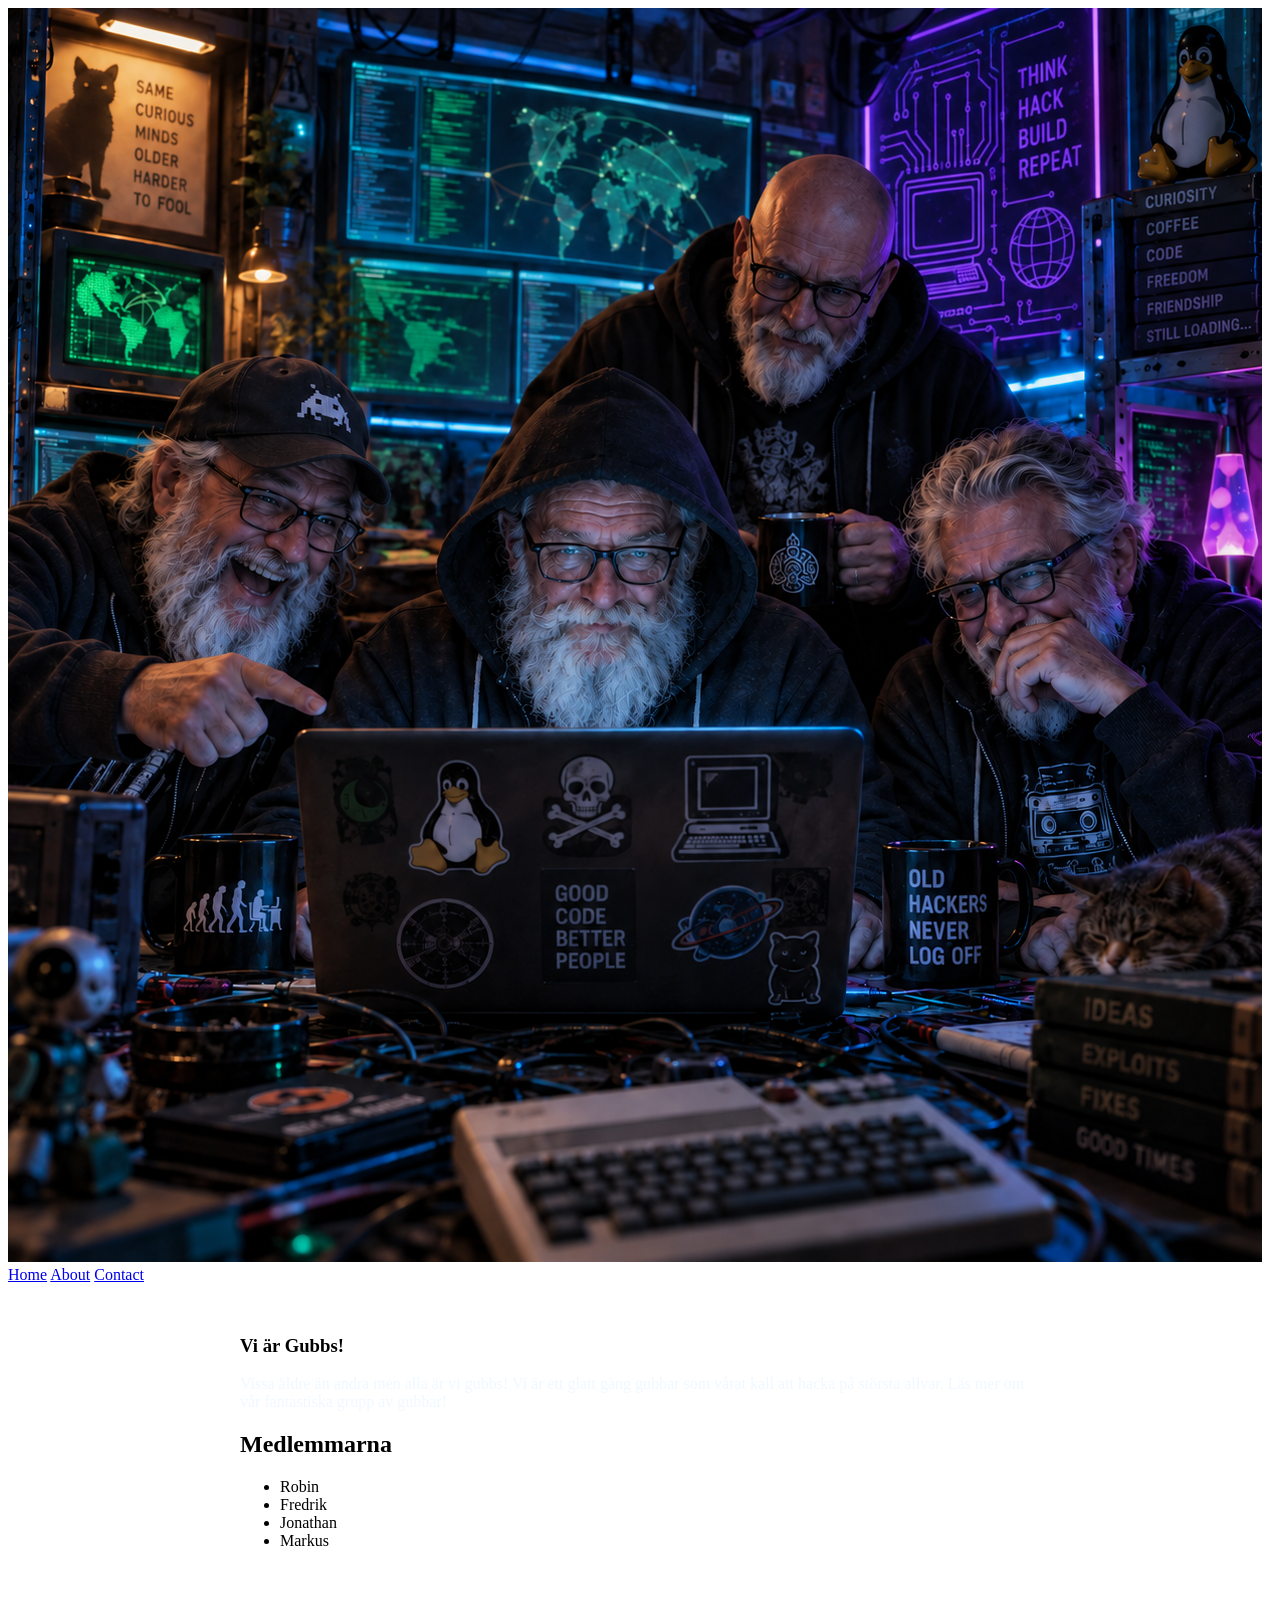
==== index.html @ f4289976 "Add logo and fix nav links" ====
<!DOCTYPE html>
<html lang="en">

<head>
    <meta charset="UTF-8">
    <meta name="viewport" content="width=device-width, initial-scale=1.0">
    <title>Gubbs da page</title>
    <link href="style.css" rel="stylesheet">
</head>

<body>
    <header>
        <img class='gubbs-logo' href="style.css" src="logo.png" alt="Logo på Gubbs">
        <nav>
          <a href="index.html">Home</a>
          <a href="about.html">About</a>
          <a href="contact.html">Contact</a>
        </nav>
    </header>
    <main>
        <article>
            <section>
                <a href></a>
                <h1>Vi är Gubbs!</h1>
                <p>Vissa äldre än andra men alla är vi gubbs! Vi är ett glatt gäng gubbar som vårat kall att hacka på
                    största allvar. Läs mer om vår fantastiska grupp av gubbar!</p>
                <h2>Medlemmarna</h2>
                <ul>
                    <li>Robin</li>
                    <li>Fredrik</li>
                    <li>Jonathan</li>
                    <li>Markus</li>
                </ul>
            </section>
        </article>
    </main>
    <footer>

    </footer>
</body>

</html>
---- style.css ----
p{color:aliceblue;}
main {
  max-width: 800px;
  margin: 0 auto;
  padding: 2rem;
}
.gubbs-logo {
  
}
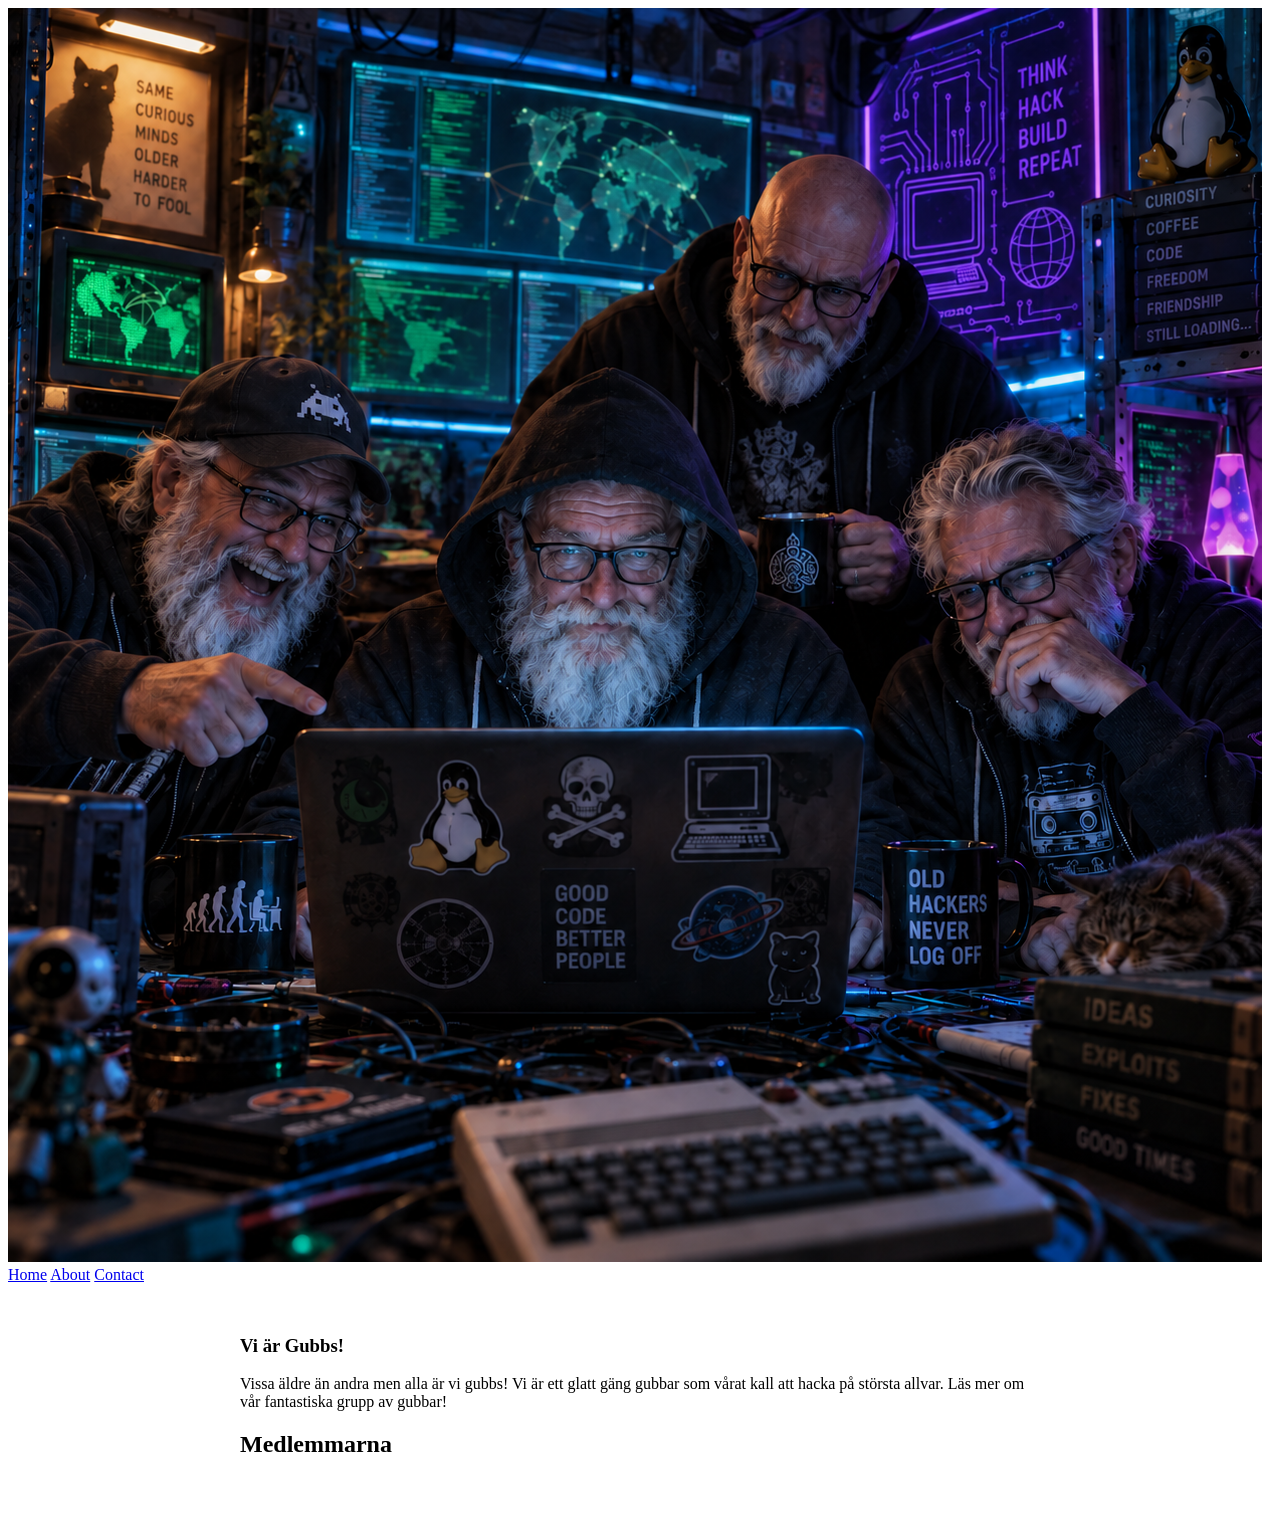
==== commit 1d0357e8: "La till i about" ====
--- a/index.html
+++ b/index.html
@@ -25,12 +25,7 @@
                 <p>Vissa äldre än andra men alla är vi gubbs! Vi är ett glatt gäng gubbar som vårat kall att hacka på
                     största allvar. Läs mer om vår fantastiska grupp av gubbar!</p>
                 <h2>Medlemmarna</h2>
-                <ul>
-                    <li>Robin</li>
-                    <li>Fredrik</li>
-                    <li>Jonathan</li>
-                    <li>Markus</li>
-                </ul>
+                
             </section>
         </article>
     </main>
--- a/style.css
+++ b/style.css
@@ -1,4 +1,4 @@
-p{color:aliceblue;}
+p{color:black;}
 main {
   max-width: 800px;
   margin: 0 auto;
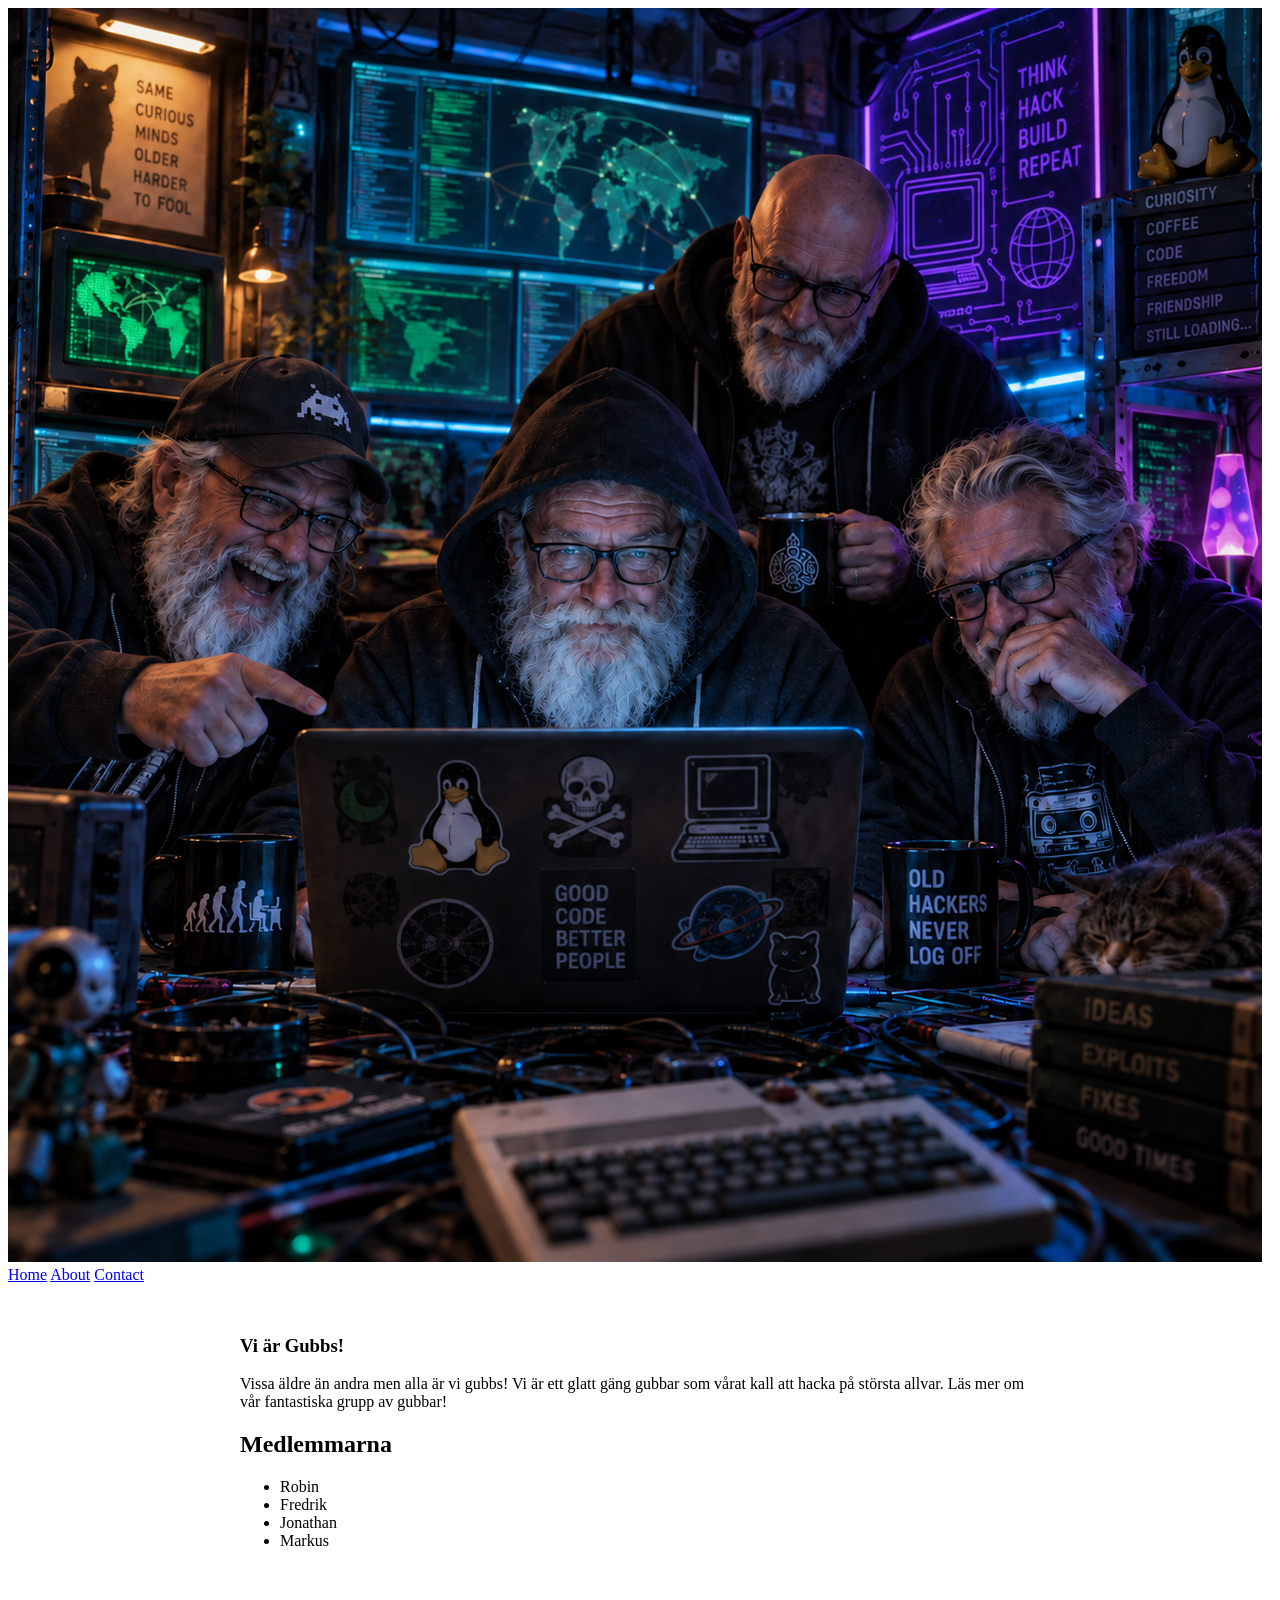
==== commit 111d1572: "nytt" ====
--- a/index.html
+++ b/index.html
@@ -4,33 +4,36 @@
 <head>
     <meta charset="UTF-8">
     <meta name="viewport" content="width=device-width, initial-scale=1.0">
-    <title>Gubbs da page</title>
+    <title>Gubbs</title>
     <link href="style.css" rel="stylesheet">
 </head>
 
 <body>
     <header>
-        <img class='gubbs-logo' href="style.css" src="logo.png" alt="Logo på Gubbs">
+        <img src="logo.png" alt="Logo på Gubbs">
         <nav>
-          <a href="index.html">Home</a>
-          <a href="about.html">About</a>
-          <a href="contact.html">Contact</a>
+            <a href="index.html">Home</a>
+            <a href="about.html">About</a>
+            <a href="contact.html">Contact</a>
         </nav>
     </header>
     <main>
         <article>
             <section>
-                <a href></a>
                 <h1>Vi är Gubbs!</h1>
                 <p>Vissa äldre än andra men alla är vi gubbs! Vi är ett glatt gäng gubbar som vårat kall att hacka på
                     största allvar. Läs mer om vår fantastiska grupp av gubbar!</p>
                 <h2>Medlemmarna</h2>
-                
+                <ul>
+                    <li>Robin</li>
+                    <li>Fredrik</li>
+                    <li>Jonathan</li>
+                    <li>Markus</li>
+                </ul>
             </section>
         </article>
     </main>
     <footer>
-
     </footer>
 </body>
 
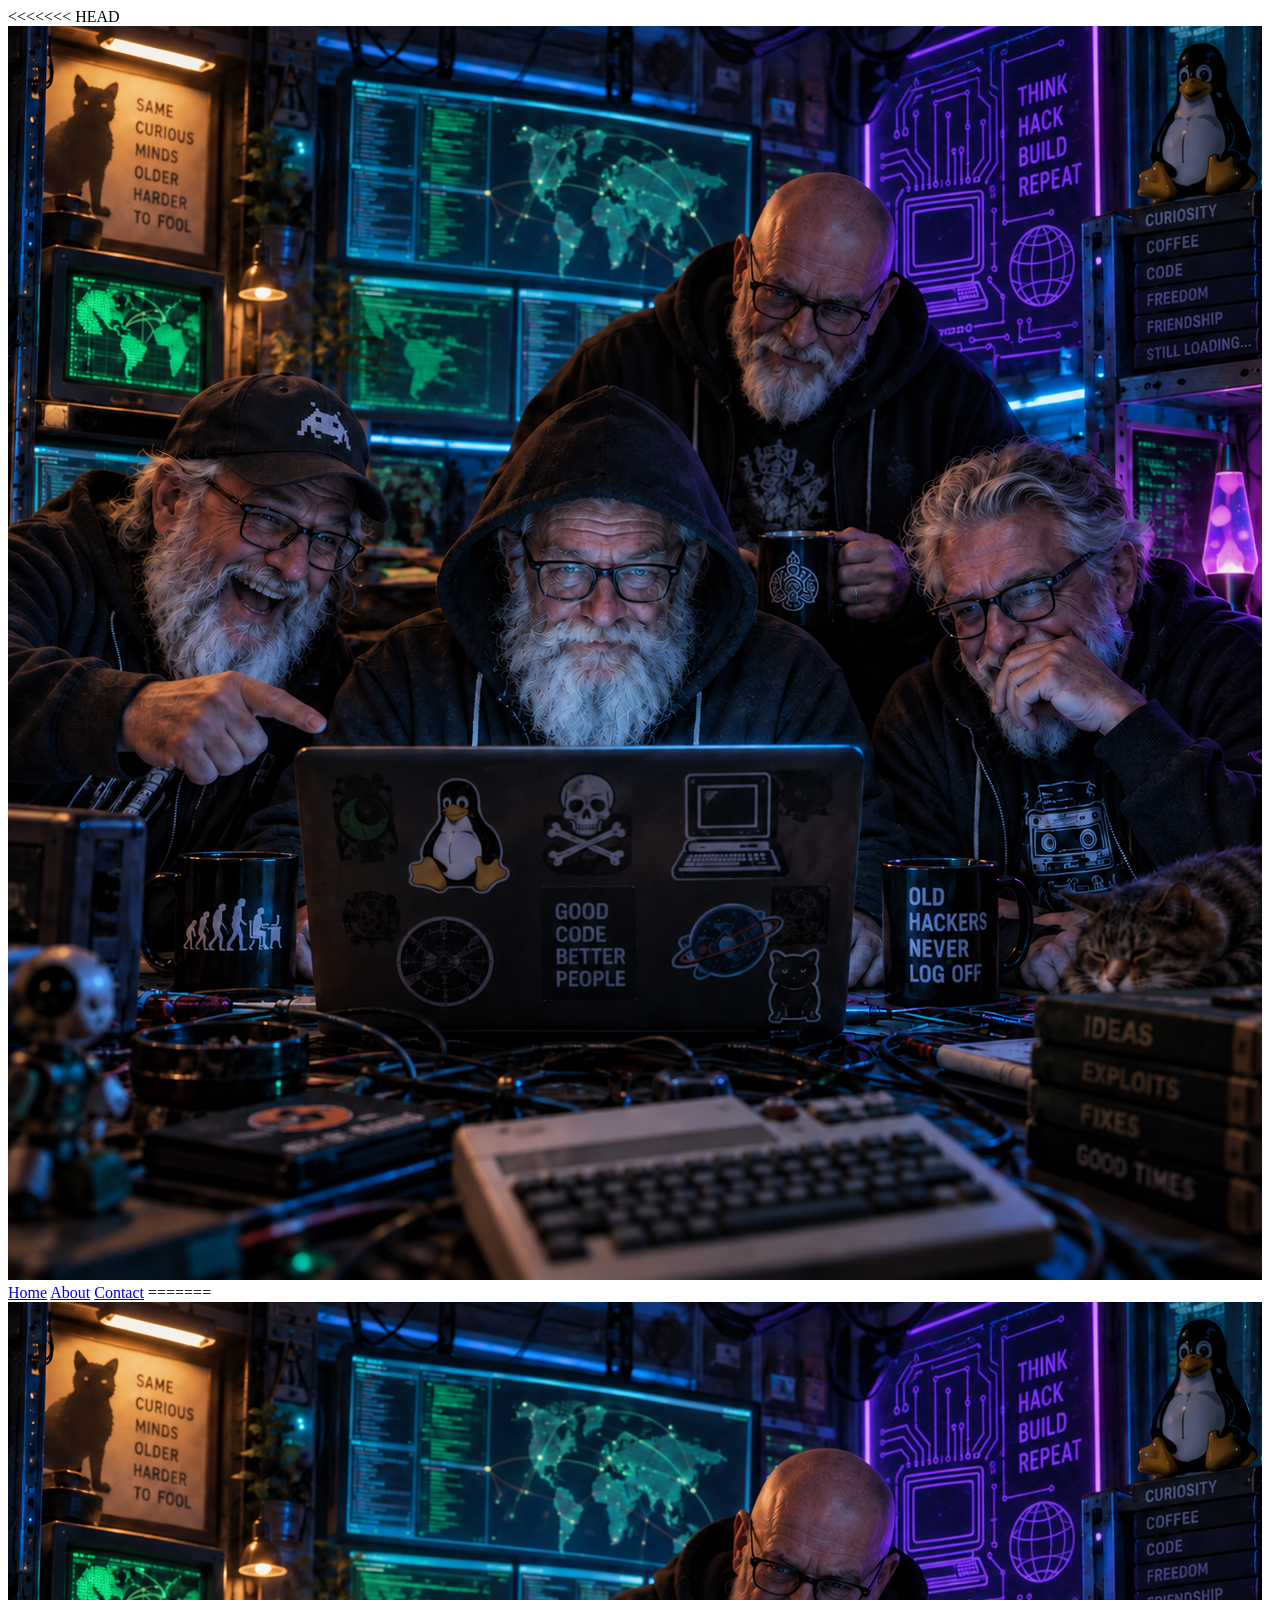
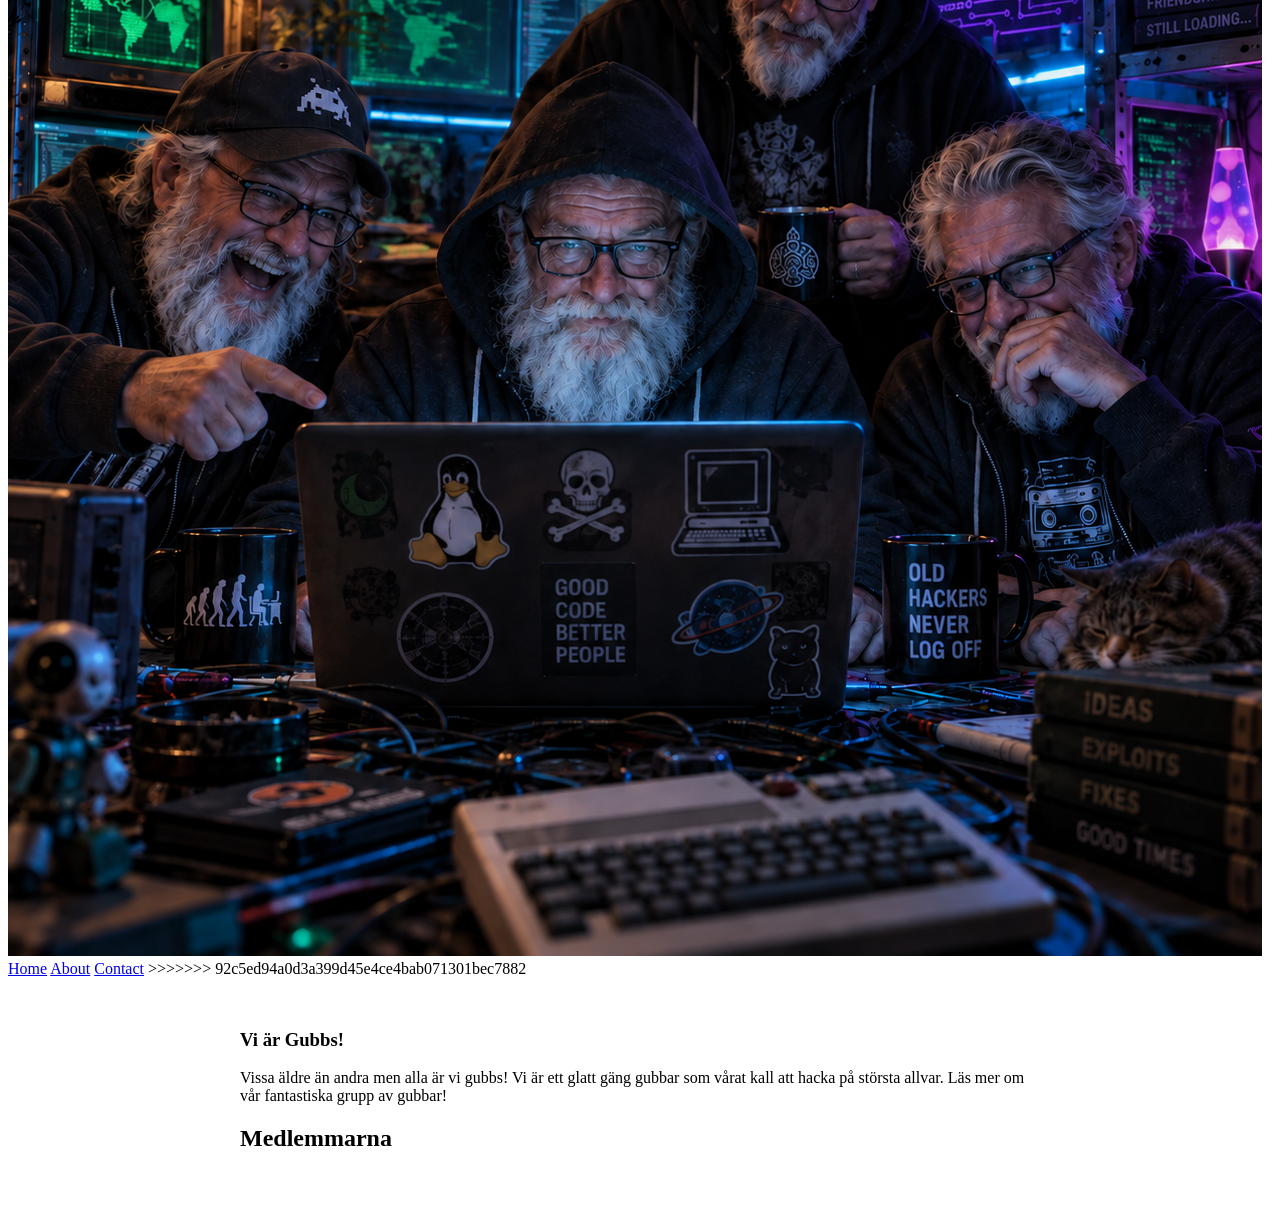
==== commit 19b3f499: "nytt" ====
--- a/index.html
+++ b/index.html
@@ -10,26 +10,30 @@
 
 <body>
     <header>
+<<<<<<< HEAD
         <img src="logo.png" alt="Logo på Gubbs">
         <nav>
             <a href="index.html">Home</a>
             <a href="about.html">About</a>
             <a href="contact.html">Contact</a>
+=======
+        <img class='gubbs-logo' href="style.css" src="logo.png" alt="Logo på Gubbs">
+        <nav>
+          <a href="index.html">Home</a>
+          <a href="about.html">About</a>
+          <a href="contact.html">Contact</a>
+>>>>>>> 92c5ed94a0d3a399d45e4ce4bab071301bec7882
         </nav>
     </header>
     <main>
         <article>
             <section>
+                <a href></a>
                 <h1>Vi är Gubbs!</h1>
                 <p>Vissa äldre än andra men alla är vi gubbs! Vi är ett glatt gäng gubbar som vårat kall att hacka på
                     största allvar. Läs mer om vår fantastiska grupp av gubbar!</p>
                 <h2>Medlemmarna</h2>
-                <ul>
-                    <li>Robin</li>
-                    <li>Fredrik</li>
-                    <li>Jonathan</li>
-                    <li>Markus</li>
-                </ul>
+                
             </section>
         </article>
     </main>
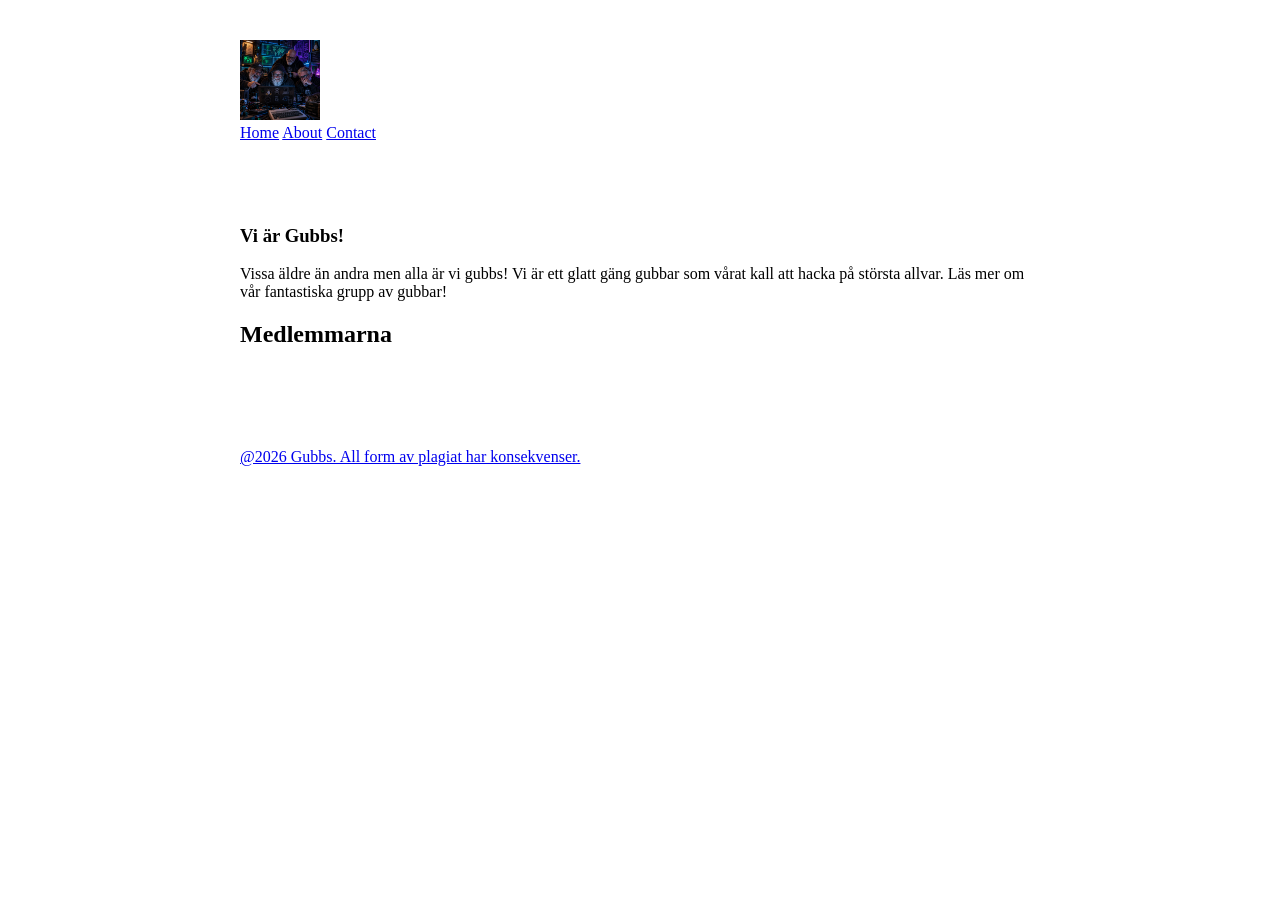
==== commit 06fc4386: "Add new html and css" ====
--- a/index.html
+++ b/index.html
@@ -1,44 +1,46 @@
-<!DOCTYPE html>
+<!doctype html>
 <html lang="en">
+  <head>
+    <meta charset="UTF-8" />
+    <meta name="viewport" content="width=device-width, initial-scale=1.0" />
+    <title>Gubbs</title>
+    <link href="style.css" rel="stylesheet" />
+  </head>
 
-<head>
-    <meta charset="UTF-8">
-    <meta name="viewport" content="width=device-width, initial-scale=1.0">
-    <title>Gubbs</title>
-    <link href="style.css" rel="stylesheet">
-</head>
-
-<body>
+  <body>
     <header>
-<<<<<<< HEAD
-        <img src="logo.png" alt="Logo på Gubbs">
-        <nav>
-            <a href="index.html">Home</a>
-            <a href="about.html">About</a>
-            <a href="contact.html">Contact</a>
-=======
-        <img class='gubbs-logo' href="style.css" src="logo.png" alt="Logo på Gubbs">
-        <nav>
-          <a href="index.html">Home</a>
-          <a href="about.html">About</a>
-          <a href="contact.html">Contact</a>
->>>>>>> 92c5ed94a0d3a399d45e4ce4bab071301bec7882
-        </nav>
+      <img
+        class="gubbs-logo"
+        href="style.css"
+        src="logo.png"
+        alt="Logo på Gubbs"
+      />
+      <nav>
+        <a href="index.html">Home</a>
+        <a href="about.html">About</a>
+        <a href="contact.html">Contact</a>
+      </nav>
     </header>
     <main>
-        <article>
-            <section>
-                <a href></a>
-                <h1>Vi är Gubbs!</h1>
-                <p>Vissa äldre än andra men alla är vi gubbs! Vi är ett glatt gäng gubbar som vårat kall att hacka på
-                    största allvar. Läs mer om vår fantastiska grupp av gubbar!</p>
-                <h2>Medlemmarna</h2>
-                
-            </section>
-        </article>
+      <article>
+        <section>
+          <a href></a>
+          <h1>Vi är Gubbs!</h1>
+          <p>
+            Vissa äldre än andra men alla är vi gubbs! Vi är ett glatt gäng
+            gubbar som vårat kall att hacka på största allvar. Läs mer om vår
+            fantastiska grupp av gubbar!
+          </p>
+          <h2>Medlemmarna</h2>
+        </section>
+      </article>
     </main>
     <footer>
+      <p>
+        <a href="https://x.com/YourAnonOne?lang=en">
+          @2026 Gubbs. All form av plagiat har konsekvenser.</a
+        >
+      </p>
     </footer>
-</body>
-
-</html>+  </body>
+</html>
--- a/style.css
+++ b/style.css
@@ -1,9 +1,10 @@
 p{color:black;}
-main {
+main, header, footer{
   max-width: 800px;
   margin: 0 auto;
   padding: 2rem;
 }
+
 .gubbs-logo {
-  
+  width: 10%;
 }
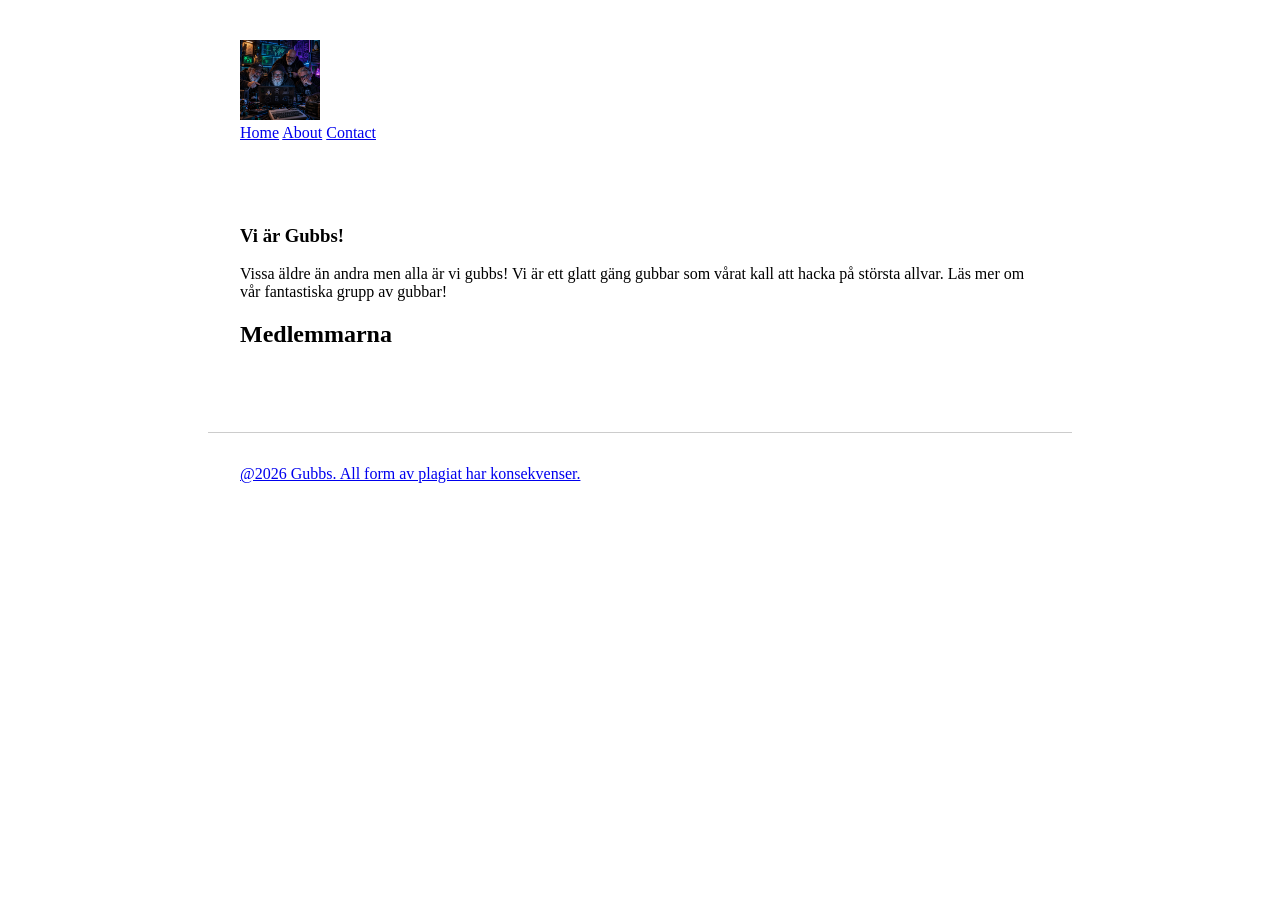
==== commit 76c4b9df: "Add favicon" ====
--- a/index.html
+++ b/index.html
@@ -5,6 +5,7 @@
     <meta name="viewport" content="width=device-width, initial-scale=1.0" />
     <title>Gubbs</title>
     <link href="style.css" rel="stylesheet" />
+    <link rel="icon" type="image/png" href="flavoicon.png">
   </head>
 
   <body>
--- a/style.css
+++ b/style.css
@@ -7,4 +7,14 @@
 
 .gubbs-logo {
   width: 10%;
+}
+footer{
+    border-top: 1px solid #ccc;
+    margin-top: 2rem;
+    padding-top: 1rem;
+}
+footer{
+    border-top: 1px solid #ccc;
+    margin-top: 2rem;
+    padding-top: 1rem;
 }
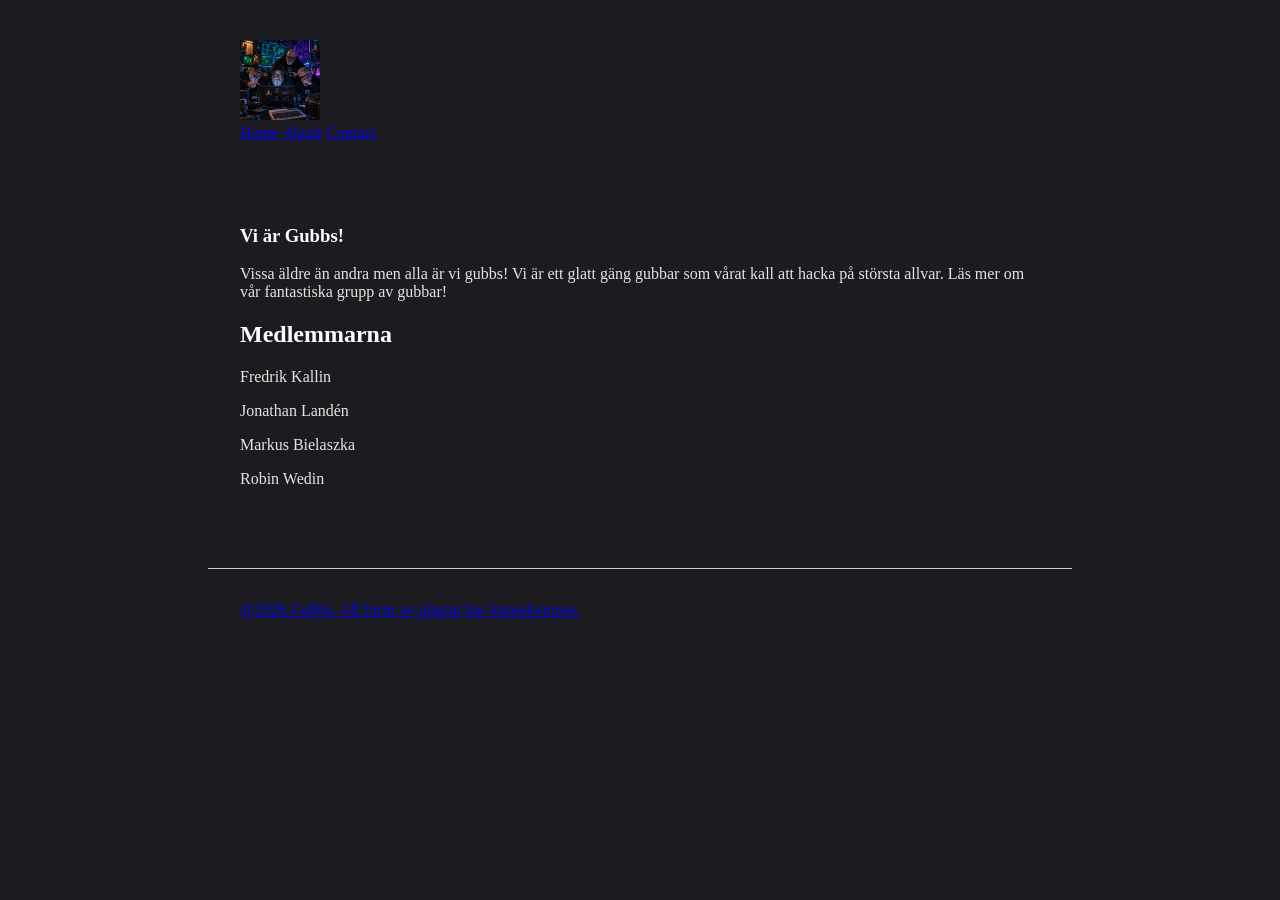
==== commit d7fa85d5: "La till färg" ====
--- a/index.html
+++ b/index.html
@@ -33,6 +33,10 @@
             fantastiska grupp av gubbar!
           </p>
           <h2>Medlemmarna</h2>
+          <p>Fredrik Kallin</p>
+          <p>Jonathan Landén</p>
+          <p>Markus Bielaszka</p>
+          <p>Robin Wedin</p>
         </section>
       </article>
     </main>
--- a/style.css
+++ b/style.css
@@ -1,8 +1,28 @@
-p{color:black;}
+* {
+    --bakgrund: #1c1c20;
+    --text: #ffffff;
+    --primar: #4CAF50;
+    --sekundar: #2196F3;
+    --hover: #45a049;
+}
+body {
+    background-color: var(--bakgrund);
+    color: var(--text);
+}
+
+p{color:rgb(235, 225, 225);}
 main, header, footer{
   max-width: 800px;
   margin: 0 auto;
   padding: 2rem;
+}
+
+a:hover {
+  text-decoration: underline;
+}
+
+button:hover {
+  color: red;
 }
 
 .gubbs-logo {
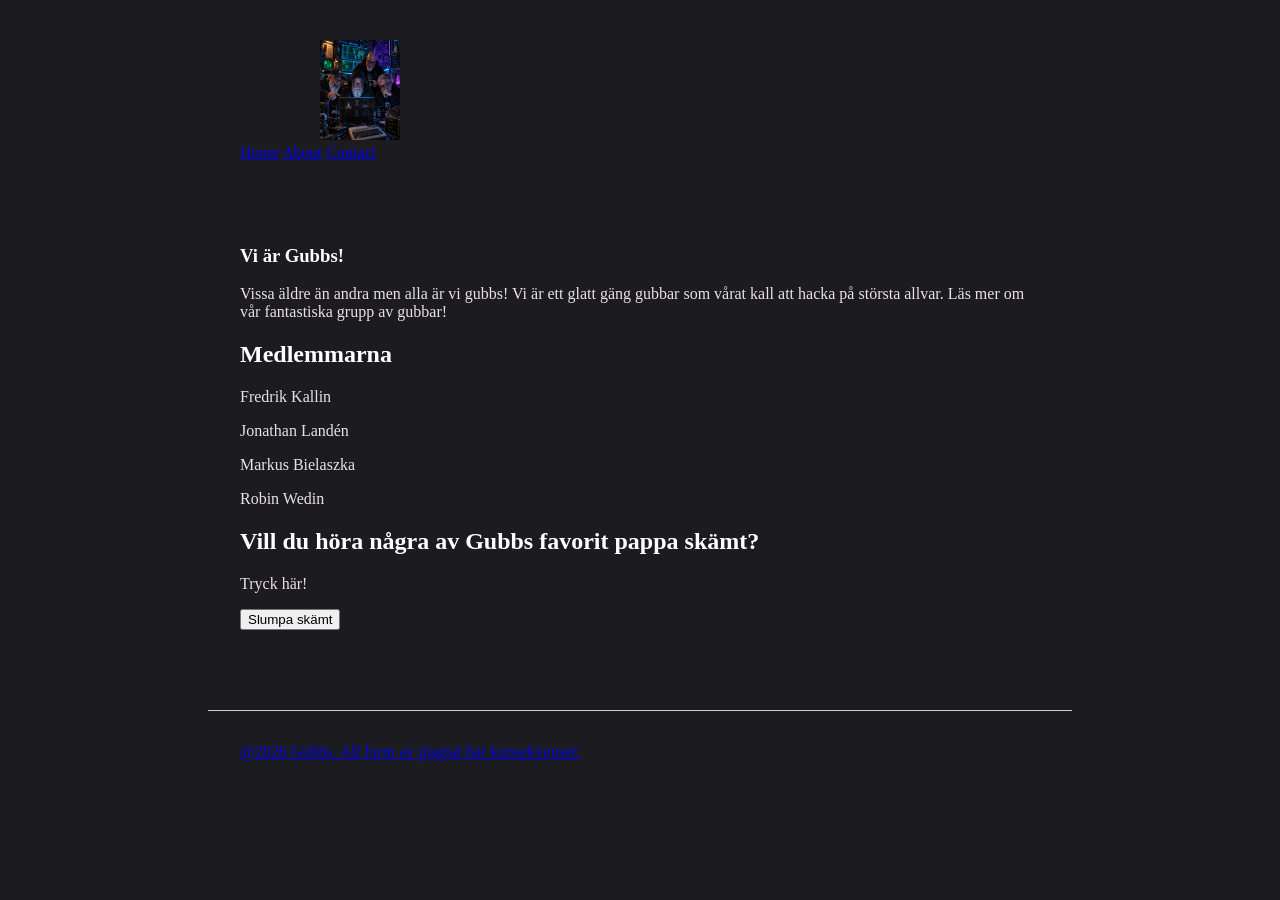
==== commit c0de4409: "La till pappa skämt" ====
--- a/index.html
+++ b/index.html
@@ -37,6 +37,17 @@
           <p>Jonathan Landén</p>
           <p>Markus Bielaszka</p>
           <p>Robin Wedin</p>
+
+          <h2>Vill du höra några av Gubbs favorit pappa skämt?</h2>
+          <p> Tryck här!</p>
+          <button onclick="Joke()">Slumpa skämt</button>
+             <p id="citat"></p>
+          <script>
+ 
+    </script>
+          <p></p>
+
+
         </section>
       </article>
     </main>
@@ -47,5 +58,6 @@
         >
       </p>
     </footer>
+    <script src="script.js"></script>
   </body>
 </html>
--- a/style.css
+++ b/style.css
@@ -8,6 +8,11 @@
 body {
     background-color: var(--bakgrund);
     color: var(--text);
+}
+
+img {
+  width: 200px;
+  height: 100px;
 }
 
 p{color:rgb(235, 225, 225);}
@@ -26,6 +31,7 @@
 }
 
 .gubbs-logo {
+    animation: slide-in 2s forwards;
   width: 10%;
 }
 footer{
@@ -33,8 +39,25 @@
     margin-top: 2rem;
     padding-top: 1rem;
 }
-footer{
-    border-top: 1px solid #ccc;
-    margin-top: 2rem;
-    padding-top: 1rem;
+@media (max-width: 600px) {
+  main, header, footer {
+    padding: 1rem;
+  }
+  .gubbs-logo {
+    width: 20%;
+  }
+}
+
+@keyframes slide-in {
+  from {
+    transform: translateX(0%);
+  }
+
+  to {
+    transform: translateX(100%);
+  }
+}
+
+#hide-contact {
+  display: none;
 }
